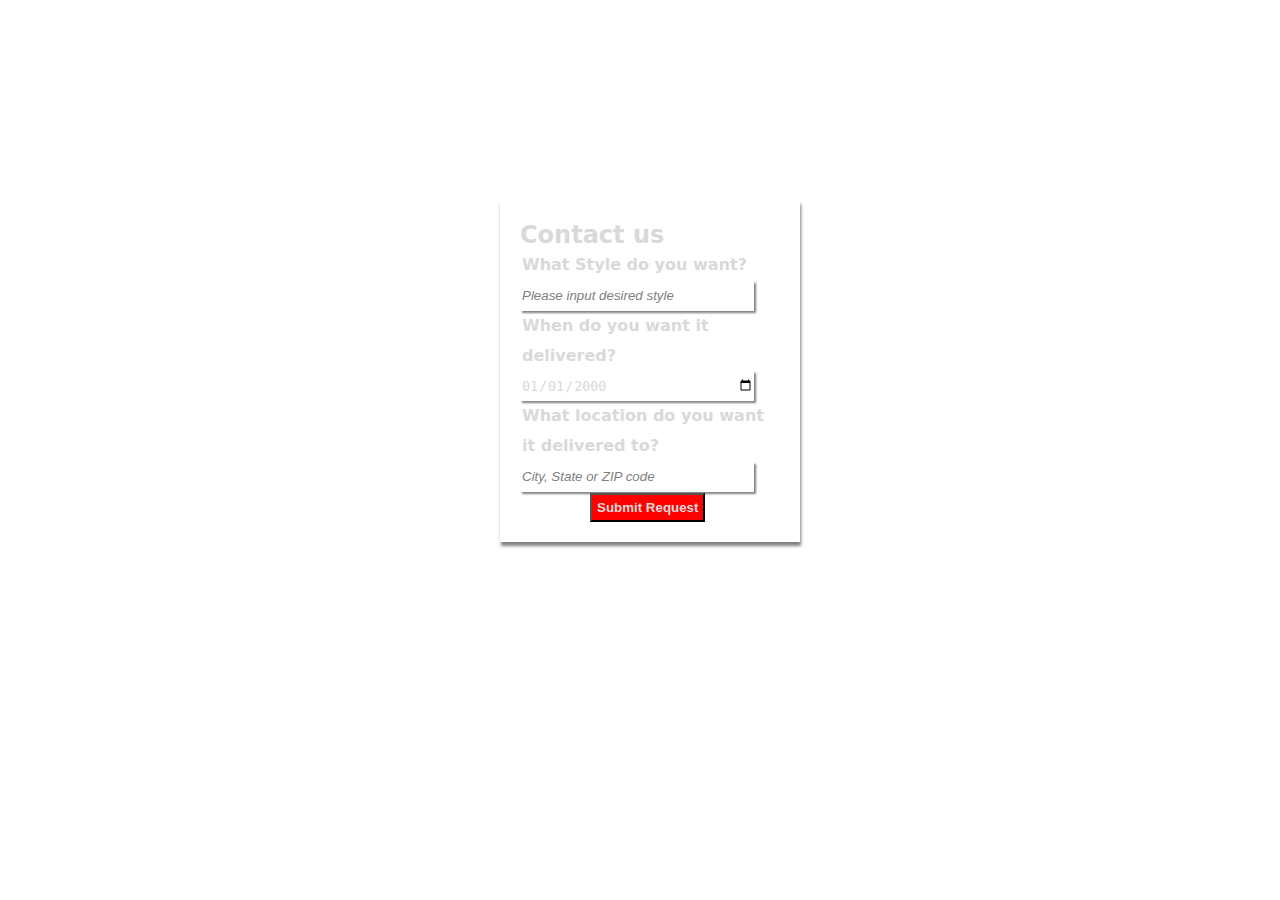
==== contact.html @ b9415cc0 "contact" ====
<!DOCTYPE html>
<html lang="en">
  <head>
    <meta charset="UTF-8" />
    <meta name="viewport" content="width=device-width, initial-scale=1.0" />
    <link rel="stylesheet" href="contact.css" />
    <title>Contact Dannyclassic wears</title>
  </head>

  <body>
    <form action="">
      <h2>Contact us</h2>
      <legend>What Style do you want?</legend>
      <input
        type="text"
        placeholder="Please input desired style"
        class="form-input"
      />
      <legend>When do you want it delivered?</legend>
      <input
        type="date"
        value="2000-01-01"
        placeholder="MM/DD/YYYY"
        class="form-input"
      />
      <legend>What location do you want it delivered to?</legend>
      <input
        type="geolocation"
        placeholder="City, State or ZIP code"
        class="form-input"
      />
      <input type="submit" value="Submit Request" class="submit-btn" />
    </form>
  </body>
</html>
---- contact.css ----
*{
    box-sizing: border-box;
    margin:0;
}
body{
    background-image: url(image/alexander-andrews-jNKv4QohAk0-unsplash.jpg);
    background-size: cover;
    font-family: system-ui, -apple-system, BlinkMacSystemFont, 'Segoe UI', Roboto, Oxygen, Ubuntu, Cantarell, 'Open Sans', 'Helvetica Neue', sans-serif;
}
form{
    padding:20px;
    width:300px;
    position:relative;
    left:500px;
    top:200px;
    color: color-mix(in srgb, grey , white 70%);
    box-shadow:1px 4px 3px grey;
    line-height: 30px;
    transition-property: scale;
    transition-duration: 1s;
    transition-timing-function: ease-out;
}
form legend{
    font-weight: bold;
}
form:hover{
scale:105%;
}
.form-input{
    background:transparent;
    outline:0;
    border:0;
    box-shadow:2px 2px 2px grey;
    width:90%;
    height:30px;
    color: color-mix(in srgb, grey , white 70%);
    transition-property: scale;
    transition-duration: 1s;
    transition-timing-function: ease-out;
}
.form-input:hover{
    scale:105%;
}
.form-input::placeholder{
    color: grey;
    font-style:italic;
    transition-property: color;
    transition-duration: 300ms;
    transition-timing-function: ease-in-out;
}
.submit-btn{
    font-weight:bold;
    background-color: red;
    color: color-mix(in srgb, grey , white 70%);
    position:relative;
    padding: 5px;
    left:70px;
    transition-property: background-color;
    transition-duration: 300ms;
    transition-timing-function: ease-in-out;
}
.submit-btn:hover{
    background-color:color-mix(in srgb, red 50%, black)
}
@media (max-width:480px){
    form{
        left:65px;
    }
    body{
        background-size: 500px 500px;
        overflow: hidden;
    }
}
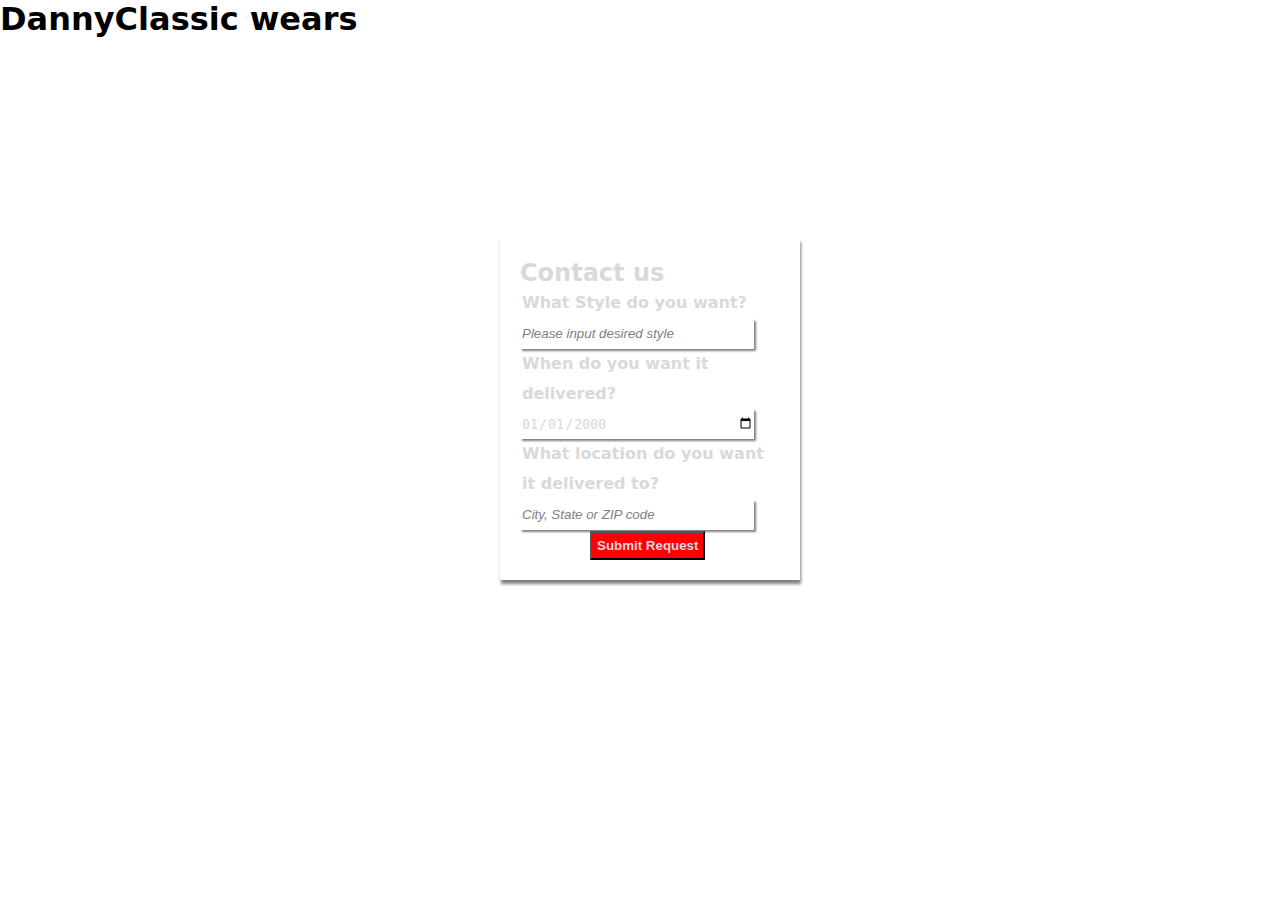
==== commit 3523b16b: "cont" ====
--- a/contact.html
+++ b/contact.html
@@ -8,6 +8,8 @@
   </head>
 
   <body>
+    <header><h1>DannyClassic wears</h1></header>
+
     <form action="">
       <h2>Contact us</h2>
       <legend>What Style do you want?</legend>
--- a/contact.css
+++ b/contact.css
@@ -64,10 +64,18 @@
 }
 @media (max-width:480px){
     form{
-        left:65px;
+        left:30px;
     }
     body{
         background-size: 500px 500px;
         overflow: hidden;
+        color:rgba(255, 255, 255, 0.548);
+
+    }
+    header{
+        position: relative;
+        left:30px;
+        top:30px;
+        color: white;
     }
 }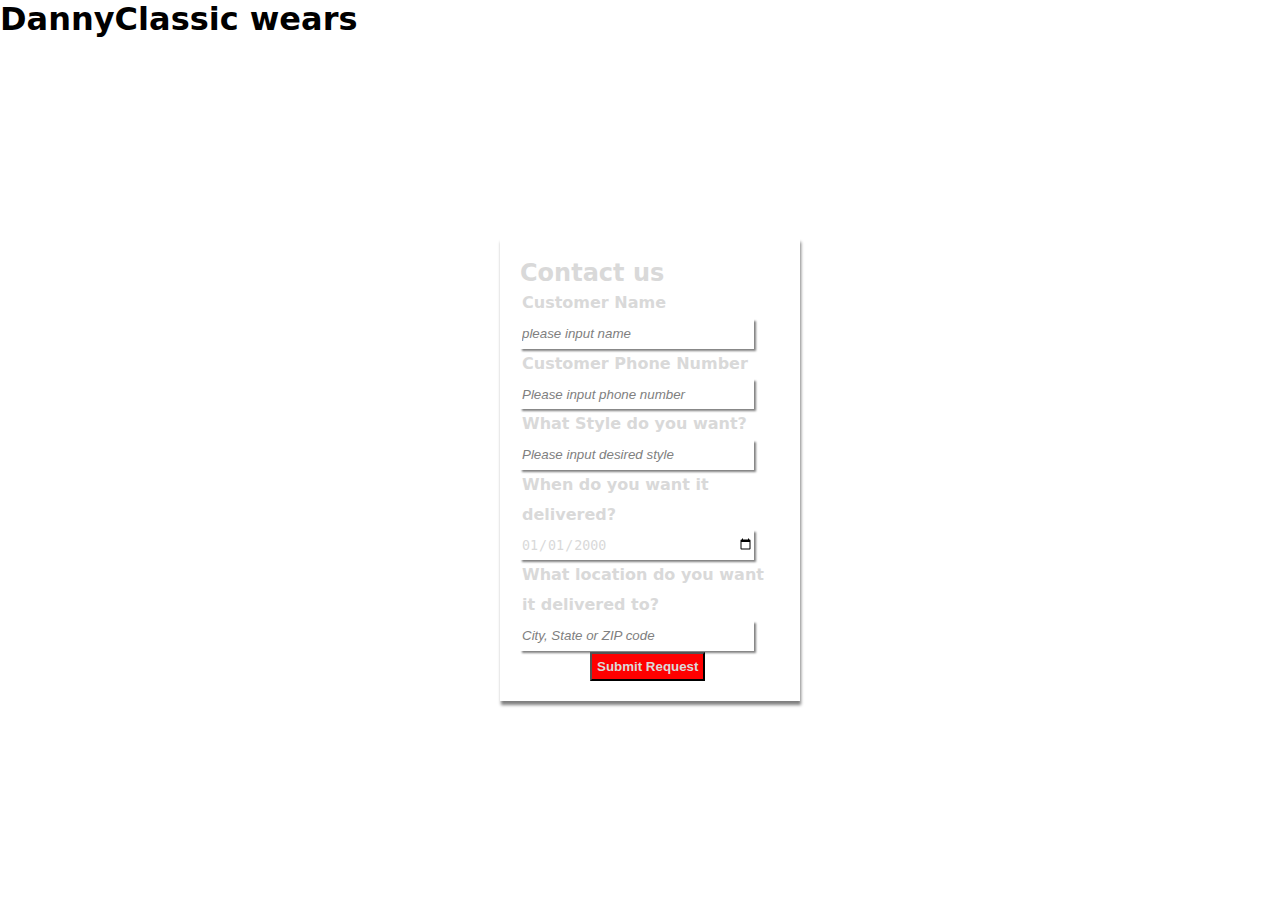
==== commit 4ebf3eac: "omo" ====
--- a/contact.html
+++ b/contact.html
@@ -10,13 +10,28 @@
   <body>
     <header><h1>DannyClassic wears</h1></header>
 
-    <form action="">
+    <form action="https://formspree.io/f/mwkdjdjn" method="post">
       <h2>Contact us</h2>
+      <legend>Customer Name</legend>
+      <input
+        type="text"
+        class="form-input"
+        name="customer-name"
+        placeholder="please input name"
+      />
+      <legend>Customer Phone Number</legend>
+      <input
+        type="tel"
+        class="form-input"
+        name="customer-phone-number"
+        placeholder="Please input phone number"
+      />
       <legend>What Style do you want?</legend>
       <input
         type="text"
         placeholder="Please input desired style"
         class="form-input"
+        name="style"
       />
       <legend>When do you want it delivered?</legend>
       <input
@@ -24,12 +39,14 @@
         value="2000-01-01"
         placeholder="MM/DD/YYYY"
         class="form-input"
+        name="date"
       />
       <legend>What location do you want it delivered to?</legend>
       <input
         type="geolocation"
         placeholder="City, State or ZIP code"
         class="form-input"
+        name="location"
       />
       <input type="submit" value="Submit Request" class="submit-btn" />
     </form>
--- a/contact.css
+++ b/contact.css
@@ -72,10 +72,13 @@
         color:rgba(255, 255, 255, 0.548);
 
     }
+    input{
+        color:white;
+    }
     header{
         position: relative;
         left:30px;
-        top:30px;
+        top:10px;
         color: white;
     }
 }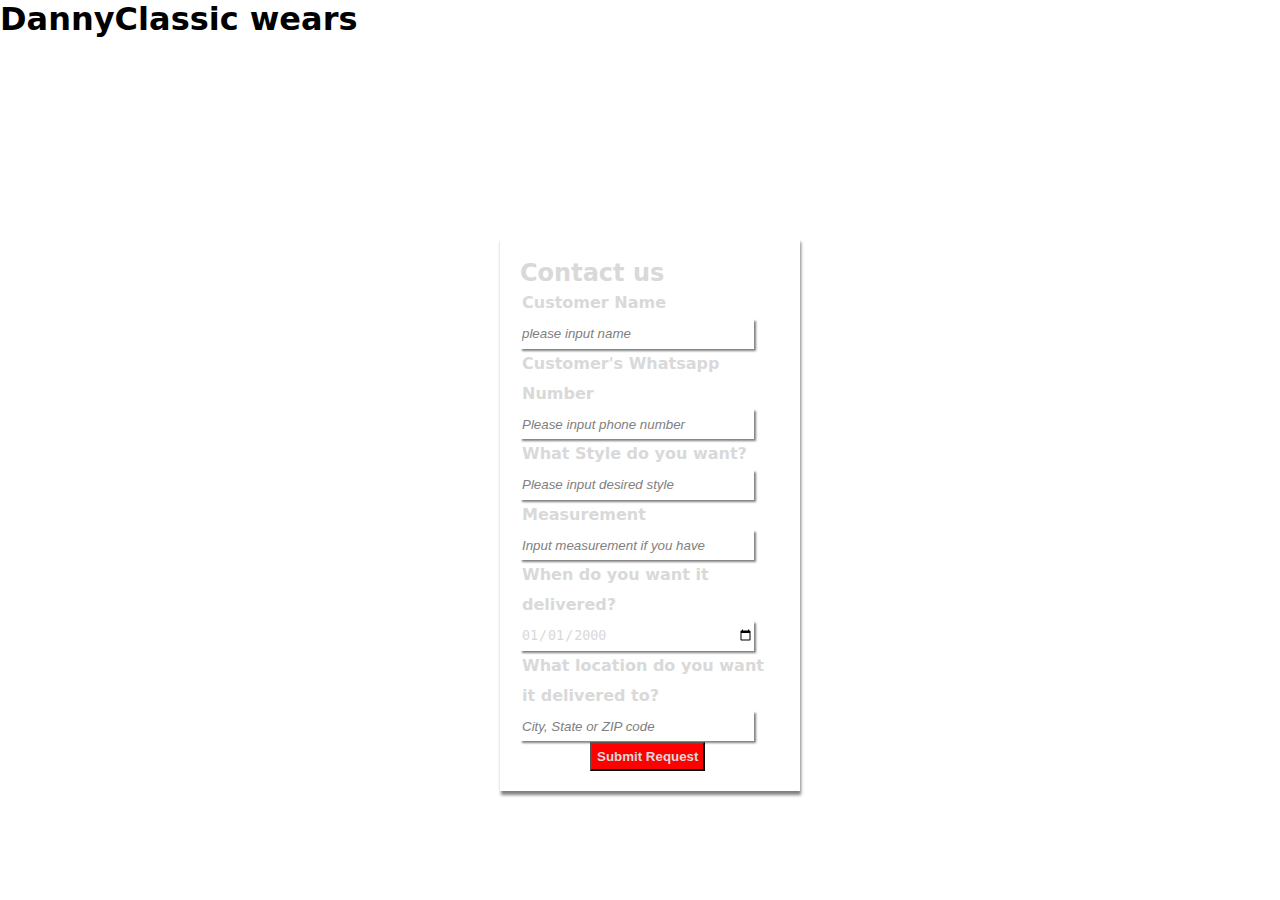
==== commit d632d372: "vbnm" ====
--- a/contact.html
+++ b/contact.html
@@ -6,7 +6,11 @@
     <link rel="stylesheet" href="contact.css" />
     <title>Contact Dannyclassic wears</title>
   </head>
-
+  <script>
+    function show() {
+      alert("Thanks for your patronage");
+    }
+  </script>
   <body>
     <header><h1>DannyClassic wears</h1></header>
 
@@ -19,7 +23,7 @@
         name="customer-name"
         placeholder="please input name"
       />
-      <legend>Customer Phone Number</legend>
+      <legend>Customer's Whatsapp Number</legend>
       <input
         type="tel"
         class="form-input"
@@ -33,13 +37,20 @@
         class="form-input"
         name="style"
       />
+      <legend>Measurement</legend>
+      <input
+        type="text"
+        name="customers-measurement"
+        placeholder="Input measurement if you have"
+        class="form-input"
+      />
       <legend>When do you want it delivered?</legend>
       <input
         type="date"
         value="2000-01-01"
         placeholder="MM/DD/YYYY"
         class="form-input"
-        name="date"
+        name="delivery-date"
       />
       <legend>What location do you want it delivered to?</legend>
       <input
@@ -48,7 +59,12 @@
         class="form-input"
         name="location"
       />
-      <input type="submit" value="Submit Request" class="submit-btn" />
+      <input
+        type="submit"
+        onclick="show"
+        value="Submit Request"
+        class="submit-btn"
+      />
     </form>
   </body>
 </html>
--- a/contact.css
+++ b/contact.css
@@ -65,6 +65,7 @@
 @media (max-width:480px){
     form{
         left:30px;
+        top:60px;
     }
     body{
         background-size: 500px 500px;
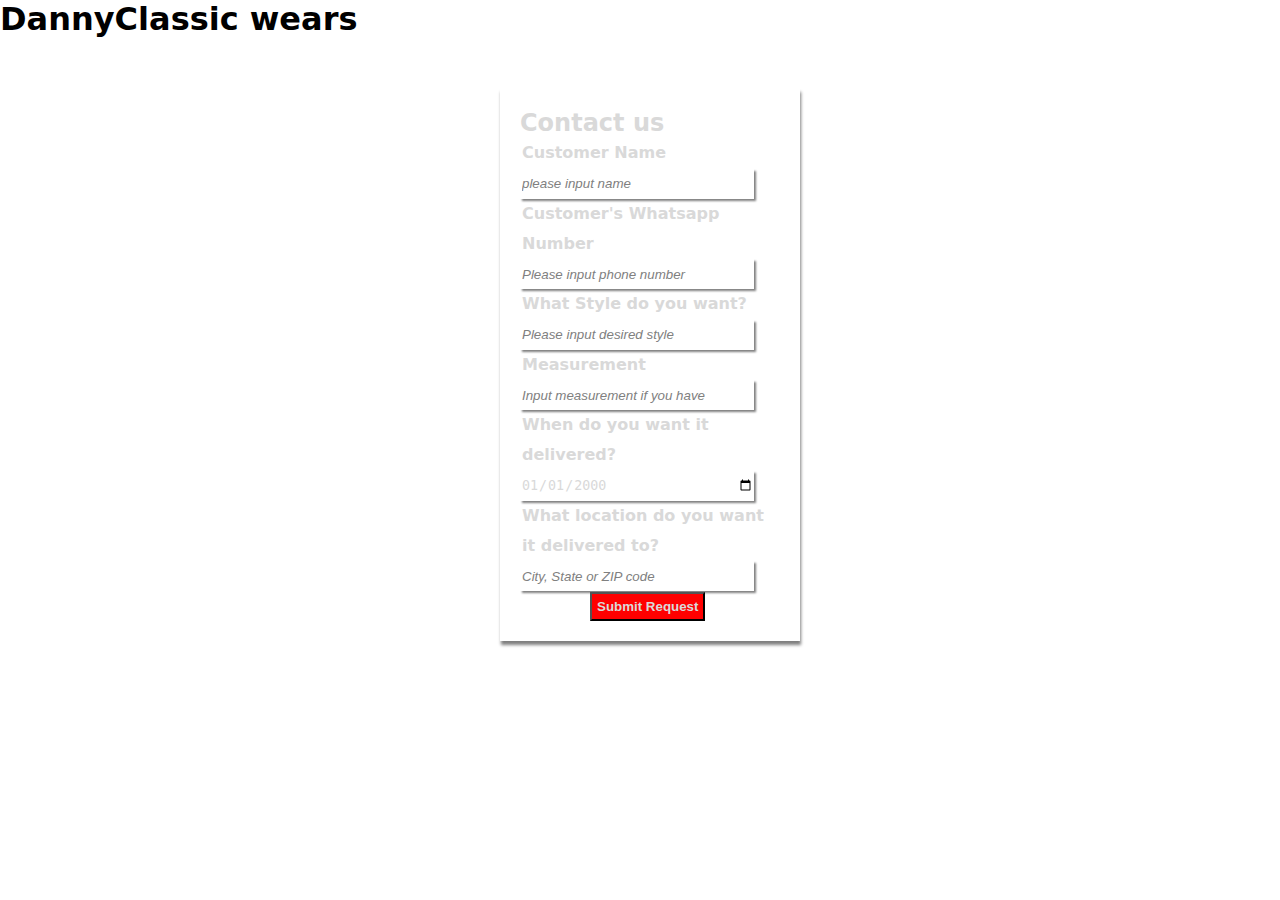
==== commit a7ac8e9c: "REQ" ====
--- a/contact.html
+++ b/contact.html
@@ -8,7 +8,7 @@
   </head>
   <script>
     function show() {
-      alert("Thanks for your patronage");
+      alert("REQUEST HAS BEEN SUBMITTED!");
     }
   </script>
   <body>
@@ -61,7 +61,7 @@
       />
       <input
         type="submit"
-        onclick="show"
+        onclick="show()"
         value="Submit Request"
         class="submit-btn"
       />
--- a/contact.css
+++ b/contact.css
@@ -12,7 +12,7 @@
     width:300px;
     position:relative;
     left:500px;
-    top:200px;
+    top:50px;
     color: color-mix(in srgb, grey , white 70%);
     box-shadow:1px 4px 3px grey;
     line-height: 30px;
